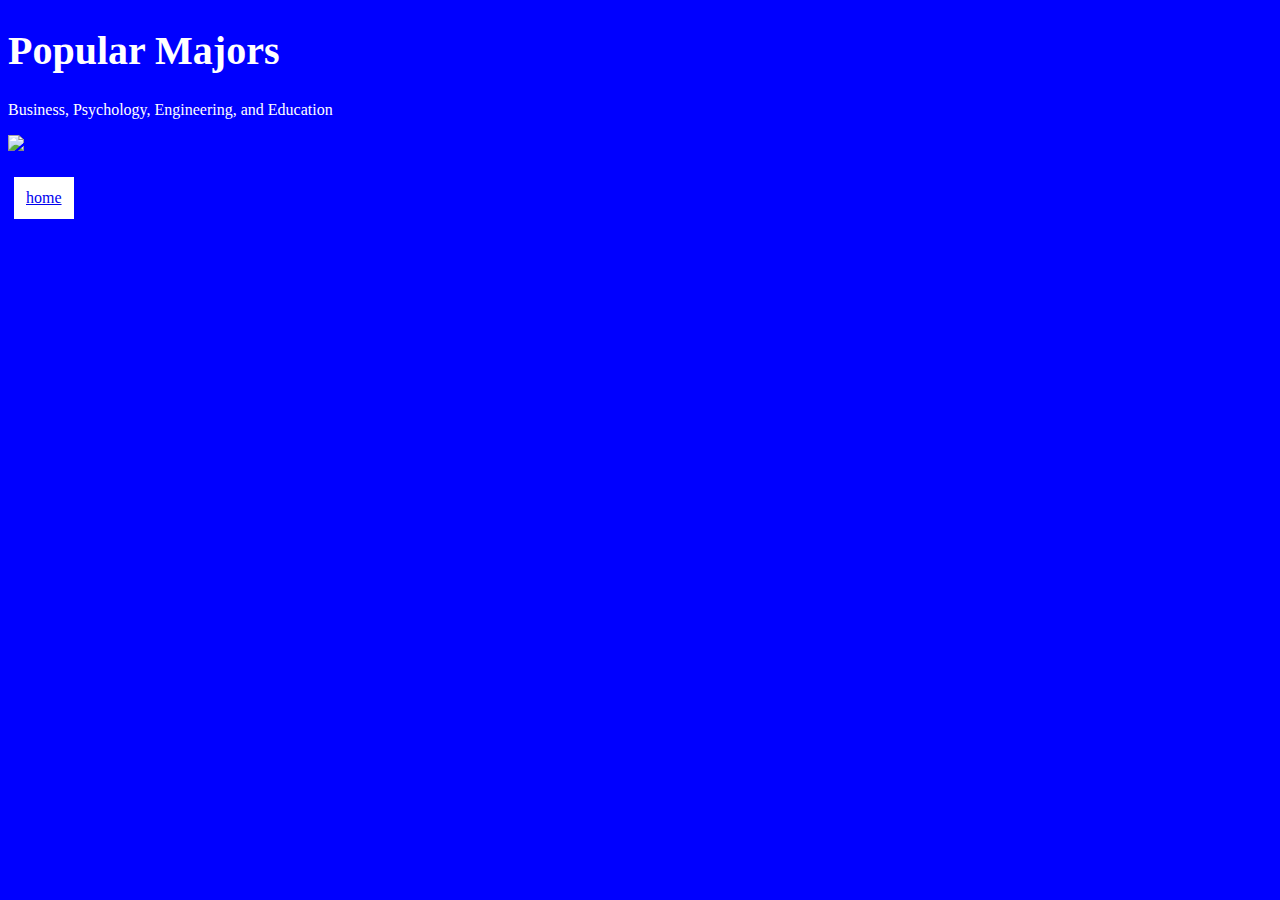
==== education.html @ e7e9a484 "Add files via upload" ====
<!DOCTYPE html>

	<html>

    <head>
      <title> Education </title>
        <link href="style3.css" rel="stylesheet">
    </head>

    <body>
    <h1> Popular Majors</h1>
	<p> Business, Psychology, Engineering, and Education </p>
	<p> <IMG SRC="engine.jpg"> </p>
	<p> <nav> <A HREF="home.html"> home </A> </nav> </p>
       

    </body>

	</html>
---- style3.css ----
h1 {color: white; font-size: 30pt;} 
Body { background: blue; 
	     color:white;
	     font-size: 12pt;
	     font-family: 'poppin';
	   }
nav a {	display: inline-block;
        	border: 3px white;
        	padding: 12px;
		margin: 6px;
		background: white;}
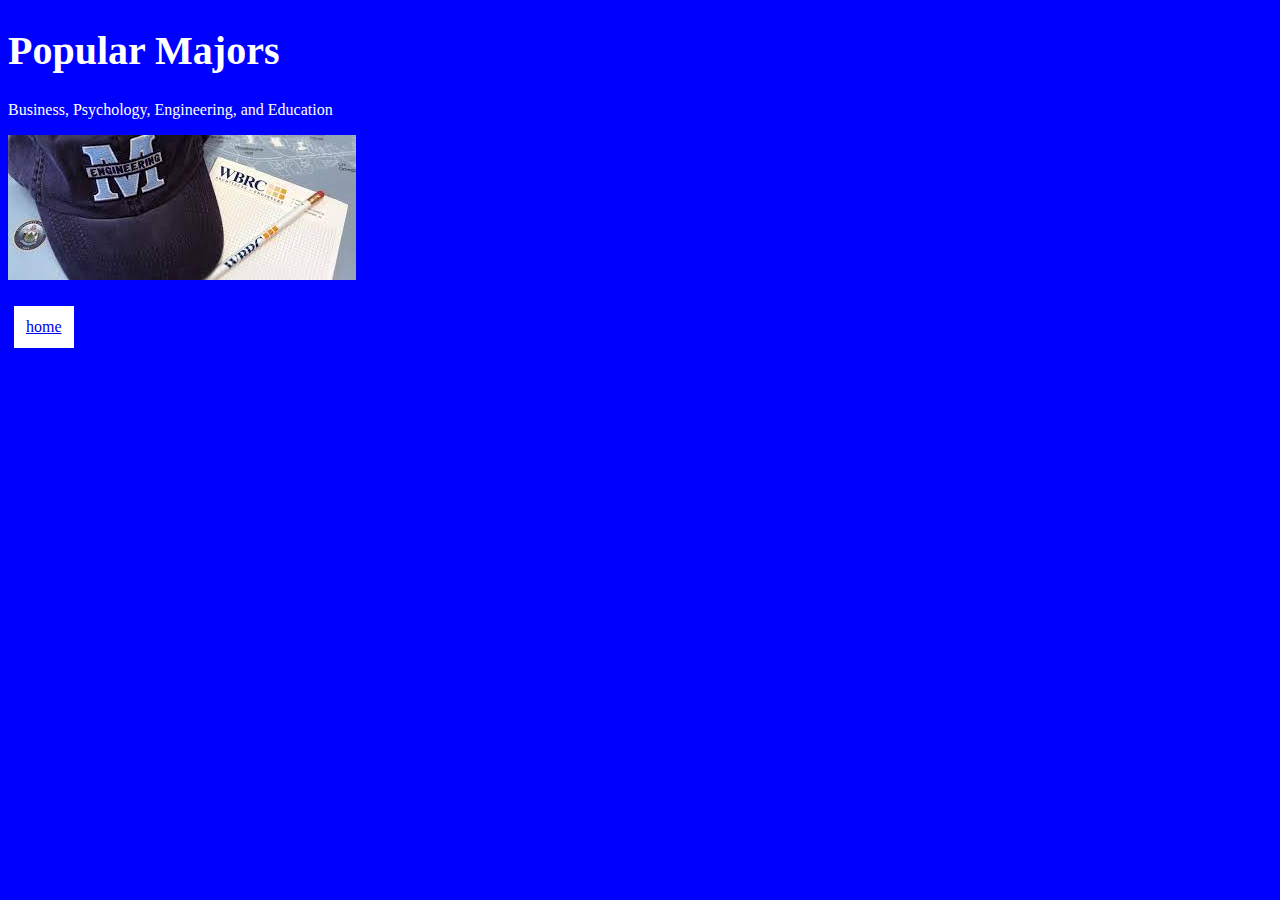
==== commit cf9689e0: "Update education.html" ====
--- a/education.html
+++ b/education.html
@@ -11,7 +11,7 @@
     <h1> Popular Majors</h1>
 	<p> Business, Psychology, Engineering, and Education </p>
 	<p> <IMG SRC="engine.jpg"> </p>
-	<p> <nav> <A HREF="home.html"> home </A> </nav> </p>
+	<p> <nav> <A HREF="index.html"> home </A> </nav> </p>
        
 
     </body>
